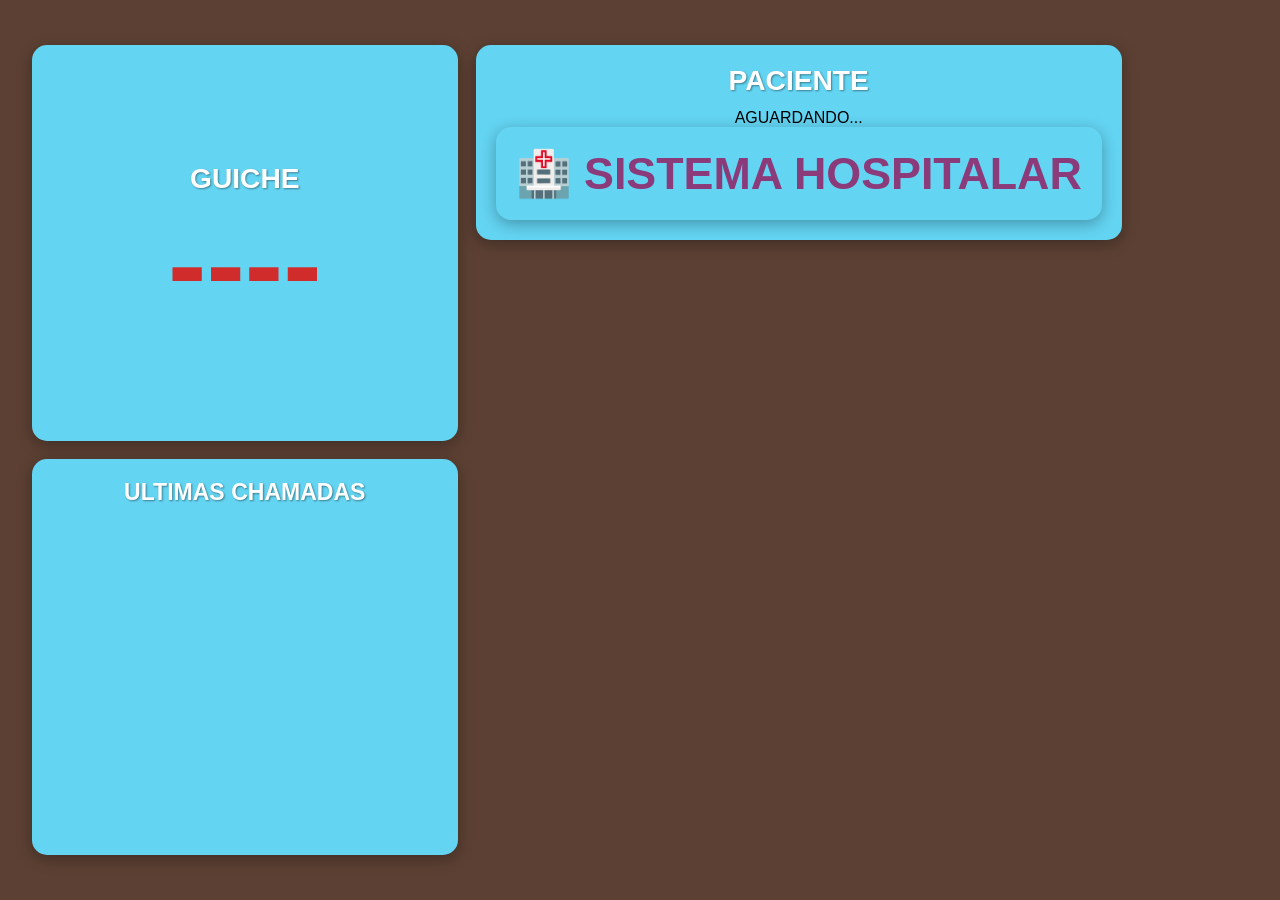
==== frontend/tv.html @ b7afaad3 "Add files via upload" ====
<!DOCTYPE html>
<html lang="en">

<head>
    <meta charset="UTF-8">
    <meta name="viewport" content="width=device-width, initial-scale=1.0">
    <title>Midia-indoor</title>
    <style>
        * {
            box-sizing: border-box;
            margin: 0;
            padding: 0;
            font-family: Arial, Helvetica, sans-serif;
        }

        body {
            background-color: #5c4033;
            display: flex;
            justify-content: center;
            align-items: center;
            height: 100vh;
            overflow: hidden;
        }

        .tv-container {
            display: flex;
            width: 95vw;
            height: 90vh;
            gap: 18px;
        }

        .left-panel {
            display: flex;
            flex-direction: column;
            width: 35%;
            gap: 18px;
        }

        .box {
            background-color: #63d4f2;
            border: 6px;
            border-radius: 15px;
            padding: 20px;
            display: flex;
            flex-direction: column;
            justify-content: center;
            align-items: center;
            text-align: center;
            box-shadow: 0 4px 15px rgba(0, 0, 0, 0.3);
        }

        .box-title {
            color: #ffff;
            font-size: 2.2vw;
            font-weight: bold;
            text-transform: uppercase;
            text-shadow: 1px 1px 2px rgba(0, 0, 0, 0.4);
            margin-bottom: 12px;
        }

        /*painel esquerdo - local (guiche ou consultorio)*/
        .local-box {
            flex: 1;
        }

        .local-number {
            color: #d12c2c;
            font-size: 9vw;
            font-weight: bold;
            line-height: 1;
        }

        .local-type {
            color: gray;
            font-size: 1.8vw;
            font-weight: bold;
            margin-top: 6px;

        }
        .history-box {
            flex: 1;
            justify-content: flex-start;
            align-items:flex-start ;
        
        }
        .history-box .box-title{
            font-size: 1.8vw;
            align-self:center;
        }
        #history-list {
            list-style: none;
            width: 100%;
            color: red;
            font-size: 1.5vw;
            font-weight: bold;
            text-align: left;
        }
        #history-list li{
            margin-bottom: 8px;
            border-bottom: 1px solid black;
            padding-bottom: 5px;
        }
        .patient-box{
            flex: 3;
            
        }
        .patient-name {
            color: red;
            font-size: 6.5vw;
            font-weight: bold;
            line-height: 1.2;
            word-break: break-word;
        }
        /*logo */
        .logo-box{flex: 1; }
        .logo-text{
            color: #8c3b7a;
            font-size: 3.5vw;
            font-weight: bold;
            text-transform: uppercase;
        }
        /*Animação de flash quando chama */
        @keyframes flash{
            0%, 100%{opacity: 1; }
            50%{opacity: 0.3;}
        }
        .flash{animation: flash 0.5s ease 3;}
    </style>
</head>
<body>
    <!--Estrutura  da tela  da TV criada para exibir o local e o nome do paciente chamado-->
    <div class="tv-container">
        <div class="left-panel">
            <div class="box local-box">
                <div class="box-title" id="local-tipo">GUICHE</div>
                <div class="local-number" id="local-number">----</div>
            </div>

            <div class="box history-box">
                <div class="box-title">ULTIMAS CHAMADAS</div>
                <ul id="history-list"></ul>
            </div>
        </div>
        <div class="right-panel">
            <div class="box patient-box">
                <div class="box-title">PACIENTE</div>
                <div class="patiente-name" id="patient-name">AGUARDANDO...</div>
                <div>
                    <div class="box logo-box">
                        <div class="logo-text">🏥 sistema hospitalar </div>
                    </div>
                </div>
            </div>

        <script>
            let ultimold = null;
            //funçaõ criada para buscar a chamada atual  e o historico real da tv em tempo real 
            function atualizar() {
                fetch("/tv/chamada")
                .then(r => r.json())
                .then(data => {
                    const chamada = data.chamada;
                    const historico = data.historico || [];
                     
                    if(chamada) {
                        document.getElementById("local-tipo").innerText = chamada.localTipo || "GHICHE";
                        document.getElementById("local-numero").innerText = chamada.localNumero || "--";
                        document.getElementById("patient-name").innerText = chamada.paciente || "AGUARDANDO...";

                        // flash visual  quando ha chamada nova 
                        if (chamada.id !==ultimoID) {
                            ultimoID = chamada.id;
                            const patientBox = document.querySelector(".patient-box");
                            patientBox.classList.remove("flash");
                            void patientBox.offsetWidth; //reflow
                            patientBox.classList.add("flash");
                        }
                    }
                    // historico
                    const list = document.getElementById("history-list");
                    list.innerHTML = "";
                    historico.slice(0, 4).forEach(h => {
                        const li = document.createElement("li");
                        const tipo = h.localTipo ? h.localTipo.substring(0,4) : "GUIC";
                        li.innerText= `${tipo}. ${h.localNumero} - ${paciente}`;
                        list.appendChild(li);
                    });
                })
                .catch(err => console.log("Erro ao buscar chamada:", err));
            }

            //polling a cada 2 segundos 
            atualizar();
            setInterval(atualizar, 2000);

        </script>




</body>

</html>
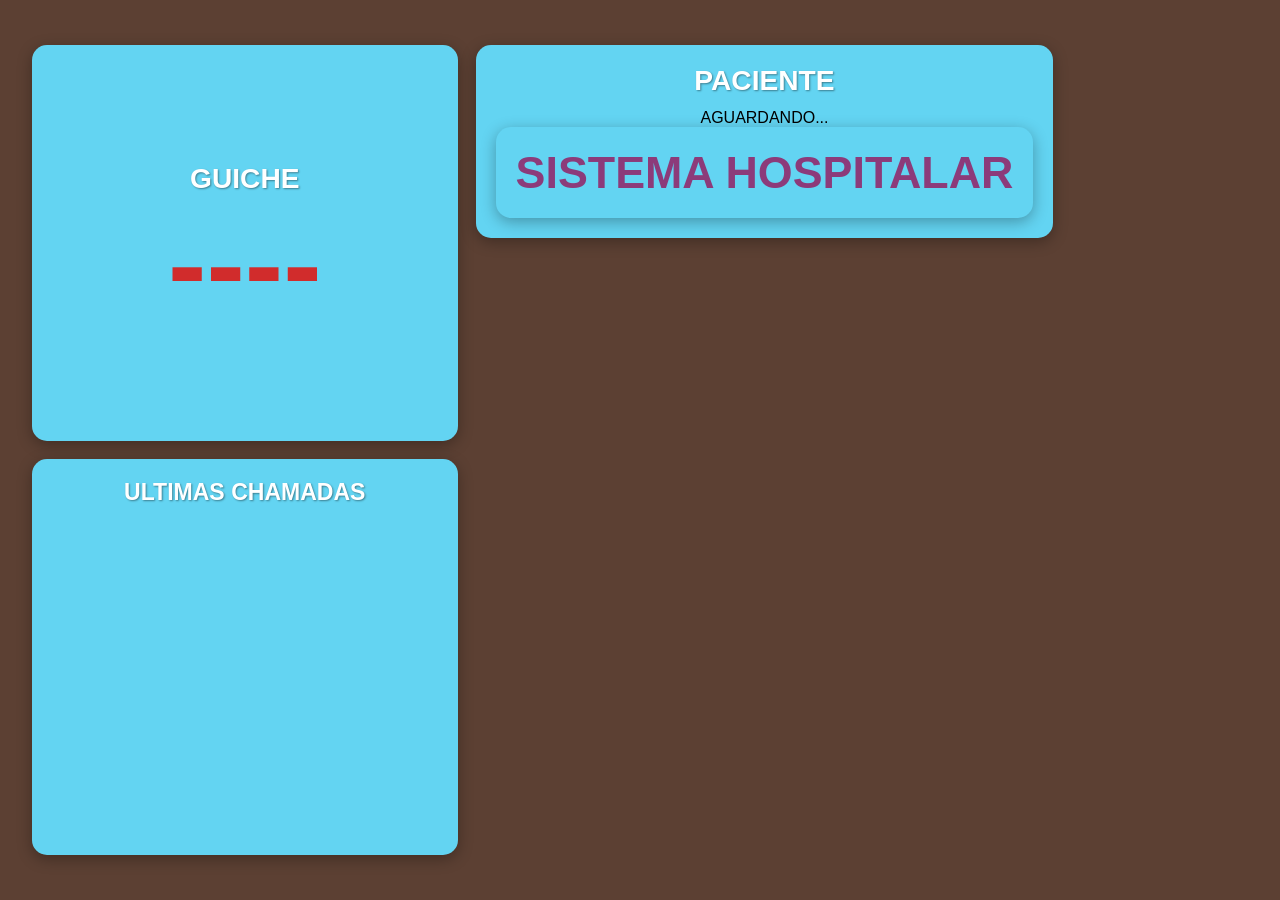
==== commit 96ebc0b8: "Update tv.html" ====
--- a/frontend/tv.html
+++ b/frontend/tv.html
@@ -147,7 +147,7 @@
                 <div class="patiente-name" id="patient-name">AGUARDANDO...</div>
                 <div>
                     <div class="box logo-box">
-                        <div class="logo-text">🏥 sistema hospitalar </div>
+                        <div class="logo-text"><img="">sistema hospitalar </div>
                     </div>
                 </div>
             </div>
@@ -200,4 +200,4 @@
 
 </body>
 
-</html>+</html>
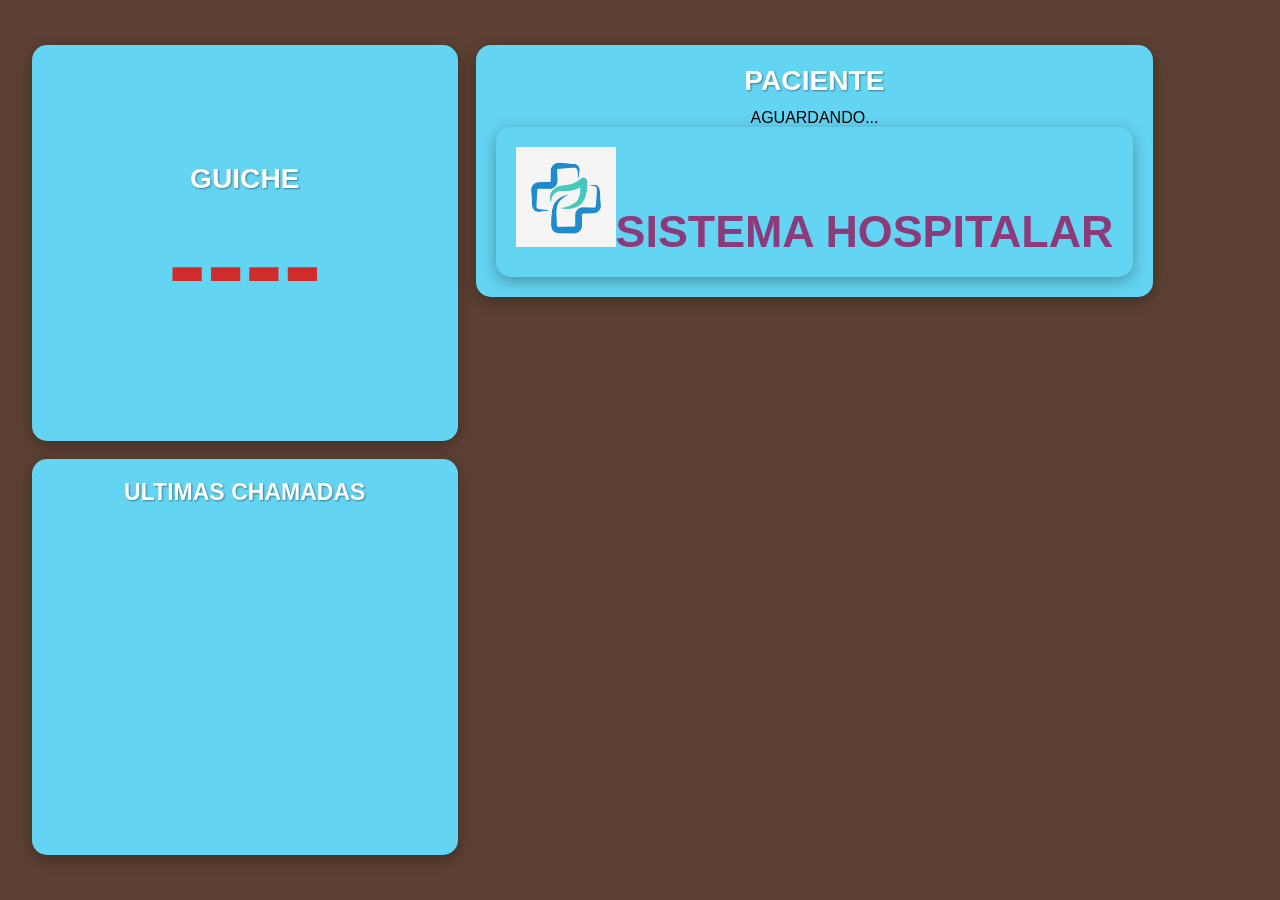
==== commit 61ac103d: "Update tv.html" ====
--- a/frontend/tv.html
+++ b/frontend/tv.html
@@ -147,7 +147,7 @@
                 <div class="patiente-name" id="patient-name">AGUARDANDO...</div>
                 <div>
                     <div class="box logo-box">
-                        <div class="logo-text"><img="">sistema hospitalar </div>
+                        <div class="logo-text"><img src="/hospital.avif" width="100">sistema hospitalar </div>
                     </div>
                 </div>
             </div>
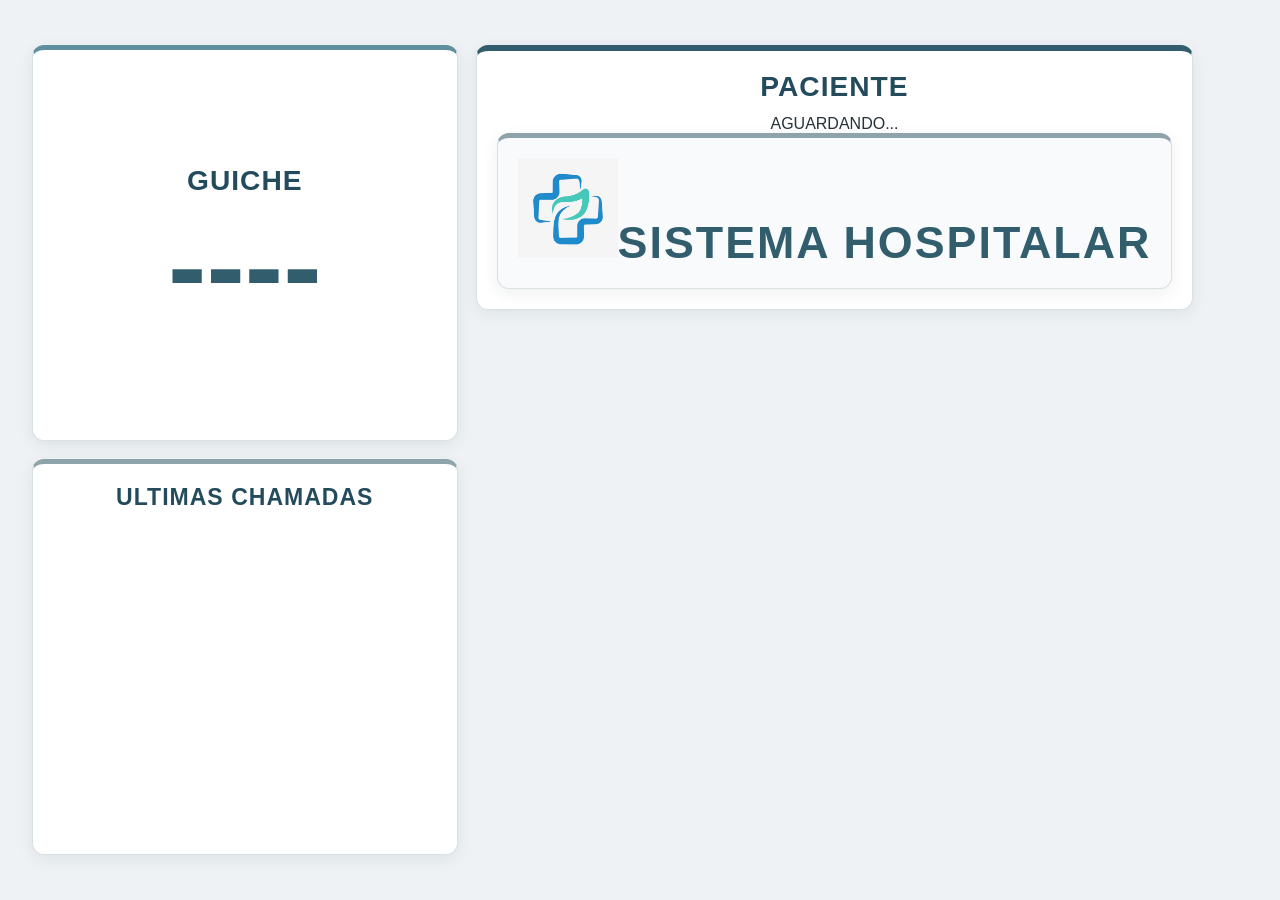
==== commit 45034437: "Update tv.html" ====
--- a/frontend/tv.html
+++ b/frontend/tv.html
@@ -5,127 +5,233 @@
     <meta charset="UTF-8">
     <meta name="viewport" content="width=device-width, initial-scale=1.0">
     <title>Midia-indoor</title>
-    <style>
-        * {
-            box-sizing: border-box;
-            margin: 0;
-            padding: 0;
-            font-family: Arial, Helvetica, sans-serif;
-        }
-
-        body {
-            background-color: #5c4033;
-            display: flex;
-            justify-content: center;
-            align-items: center;
-            height: 100vh;
-            overflow: hidden;
-        }
+   <style>
+    /* ================================
+       CONFIGURAÇÕES GERAIS
+    ================================= */
+
+    * {
+        box-sizing: border-box;
+        margin: 0;
+        padding: 0;
+        font-family: Arial, Helvetica, sans-serif;
+    }
+
+    body {
+        background: #eef2f4;
+        display: flex;
+        justify-content: center;
+        align-items: center;
+        height: 100vh;
+        overflow: hidden;
+        color: #263238;
+    }
+
+    /* ================================
+       CONTAINER DA TV
+    ================================= */
+
+    .tv-container {
+        display: flex;
+        width: 95vw;
+        height: 90vh;
+        gap: 18px;
+    }
+
+    /* ================================
+       PAINEL ESQUERDO
+    ================================= */
+
+    .left-panel {
+        display: flex;
+        flex-direction: column;
+        width: 35%;
+        gap: 18px;
+    }
+
+    /* ================================
+       CAIXAS
+    ================================= */
+
+    .box {
+        background: #ffffff;
+        border: 1px solid #d9e1e5;
+        border-radius: 12px;
+        padding: 20px;
+        display: flex;
+        flex-direction: column;
+        justify-content: center;
+        align-items: center;
+        text-align: center;
+
+        box-shadow: 0 4px 15px rgba(38, 50, 56, 0.08);
+    }
+
+    .box-title {
+        color: #234b5c;
+        font-size: 2.2vw;
+        font-weight: 600;
+        text-transform: uppercase;
+        margin-bottom: 12px;
+        letter-spacing: 1px;
+    }
+
+    /* ================================
+       LOCAL / GUICHÊ
+    ================================= */
+
+    .local-box {
+        flex: 1;
+        border-top: 5px solid #5f8f9f;
+    }
+
+    .local-number {
+        color: #315d6d;
+        font-size: 9vw;
+        font-weight: bold;
+        line-height: 1;
+    }
+
+    .local-type {
+        color: #60737c;
+        font-size: 1.8vw;
+        font-weight: 600;
+        margin-top: 6px;
+        text-transform: uppercase;
+    }
+
+    /* ================================
+       HISTÓRICO
+    ================================= */
+
+    .history-box {
+        flex: 1;
+        justify-content: flex-start;
+        align-items: flex-start;
+        border-top: 5px solid #8fa3ab;
+    }
+
+    .history-box .box-title {
+        font-size: 1.8vw;
+        align-self: center;
+        color: #234b5c;
+    }
+
+    #history-list {
+        list-style: none;
+        width: 100%;
+        color: #455a64;
+        font-size: 1.5vw;
+        font-weight: 600;
+        text-align: left;
+    }
+
+    #history-list li {
+        margin-bottom: 8px;
+        border-bottom: 1px solid #dfe5e8;
+        padding: 8px 5px;
+    }
+
+    /* ================================
+       PACIENTE
+    ================================= */
+
+    .patient-box {
+        flex: 3;
+        border-top: 6px solid #315d6d;
+        background: #ffffff;
+    }
+
+    .patient-name {
+        color: #234b5c;
+        font-size: 6.5vw;
+        font-weight: bold;
+        line-height: 1.2;
+        word-break: break-word;
+    }
+
+    /* ================================
+       LOGO
+    ================================= */
+
+    .logo-box {
+        flex: 1;
+        background: #f8fafb;
+        border-top: 5px solid #8fa3ab;
+    }
+
+    .logo-text {
+        color: #315d6d;
+        font-size: 3.5vw;
+        font-weight: bold;
+        text-transform: uppercase;
+        letter-spacing: 2px;
+    }
+
+    /* ================================
+       ANIMAÇÃO DE CHAMADA
+    ================================= */
+
+    @keyframes flash {
+        0%, 100% {
+            opacity: 1;
+        }
+
+        50% {
+            opacity: 0.35;
+        }
+    }
+
+    .flash {
+        animation: flash 0.5s ease 3;
+    }
+
+    /* ================================
+       RESPONSIVIDADE
+    ================================= */
+
+    @media (max-width: 900px) {
 
         .tv-container {
-            display: flex;
-            width: 95vw;
-            height: 90vh;
-            gap: 18px;
+            width: 96vw;
+            height: 92vh;
+            gap: 12px;
         }
 
         .left-panel {
-            display: flex;
-            flex-direction: column;
-            width: 35%;
-            gap: 18px;
+            width: 38%;
+            gap: 12px;
         }
 
         .box {
-            background-color: #63d4f2;
-            border: 6px;
-            border-radius: 15px;
-            padding: 20px;
-            display: flex;
-            flex-direction: column;
-            justify-content: center;
-            align-items: center;
-            text-align: center;
-            box-shadow: 0 4px 15px rgba(0, 0, 0, 0.3);
+            padding: 15px;
         }
 
         .box-title {
-            color: #ffff;
-            font-size: 2.2vw;
-            font-weight: bold;
-            text-transform: uppercase;
-            text-shadow: 1px 1px 2px rgba(0, 0, 0, 0.4);
-            margin-bottom: 12px;
-        }
-
-        /*painel esquerdo - local (guiche ou consultorio)*/
-        .local-box {
-            flex: 1;
-        }
-
-        .local-number {
-            color: #d12c2c;
-            font-size: 9vw;
-            font-weight: bold;
-            line-height: 1;
+            font-size: 3vw;
+        }
+
+        .history-box .box-title {
+            font-size: 2.5vw;
+        }
+
+        #history-list {
+            font-size: 2vw;
         }
 
         .local-type {
-            color: gray;
-            font-size: 1.8vw;
-            font-weight: bold;
-            margin-top: 6px;
-
-        }
-        .history-box {
-            flex: 1;
-            justify-content: flex-start;
-            align-items:flex-start ;
-        
-        }
-        .history-box .box-title{
-            font-size: 1.8vw;
-            align-self:center;
-        }
-        #history-list {
-            list-style: none;
-            width: 100%;
-            color: red;
-            font-size: 1.5vw;
-            font-weight: bold;
-            text-align: left;
-        }
-        #history-list li{
-            margin-bottom: 8px;
-            border-bottom: 1px solid black;
-            padding-bottom: 5px;
-        }
-        .patient-box{
-            flex: 3;
-            
-        }
+            font-size: 2.3vw;
+        }
+
         .patient-name {
-            color: red;
-            font-size: 6.5vw;
-            font-weight: bold;
-            line-height: 1.2;
-            word-break: break-word;
-        }
-        /*logo */
-        .logo-box{flex: 1; }
-        .logo-text{
-            color: #8c3b7a;
-            font-size: 3.5vw;
-            font-weight: bold;
-            text-transform: uppercase;
-        }
-        /*Animação de flash quando chama */
-        @keyframes flash{
-            0%, 100%{opacity: 1; }
-            50%{opacity: 0.3;}
-        }
-        .flash{animation: flash 0.5s ease 3;}
-    </style>
+            font-size: 6vw;
+        }
+
+        .logo-text {
+            font-size: 3vw;
+        }
+    }
+</style>
 </head>
 <body>
     <!--Estrutura  da tela  da TV criada para exibir o local e o nome do paciente chamado-->
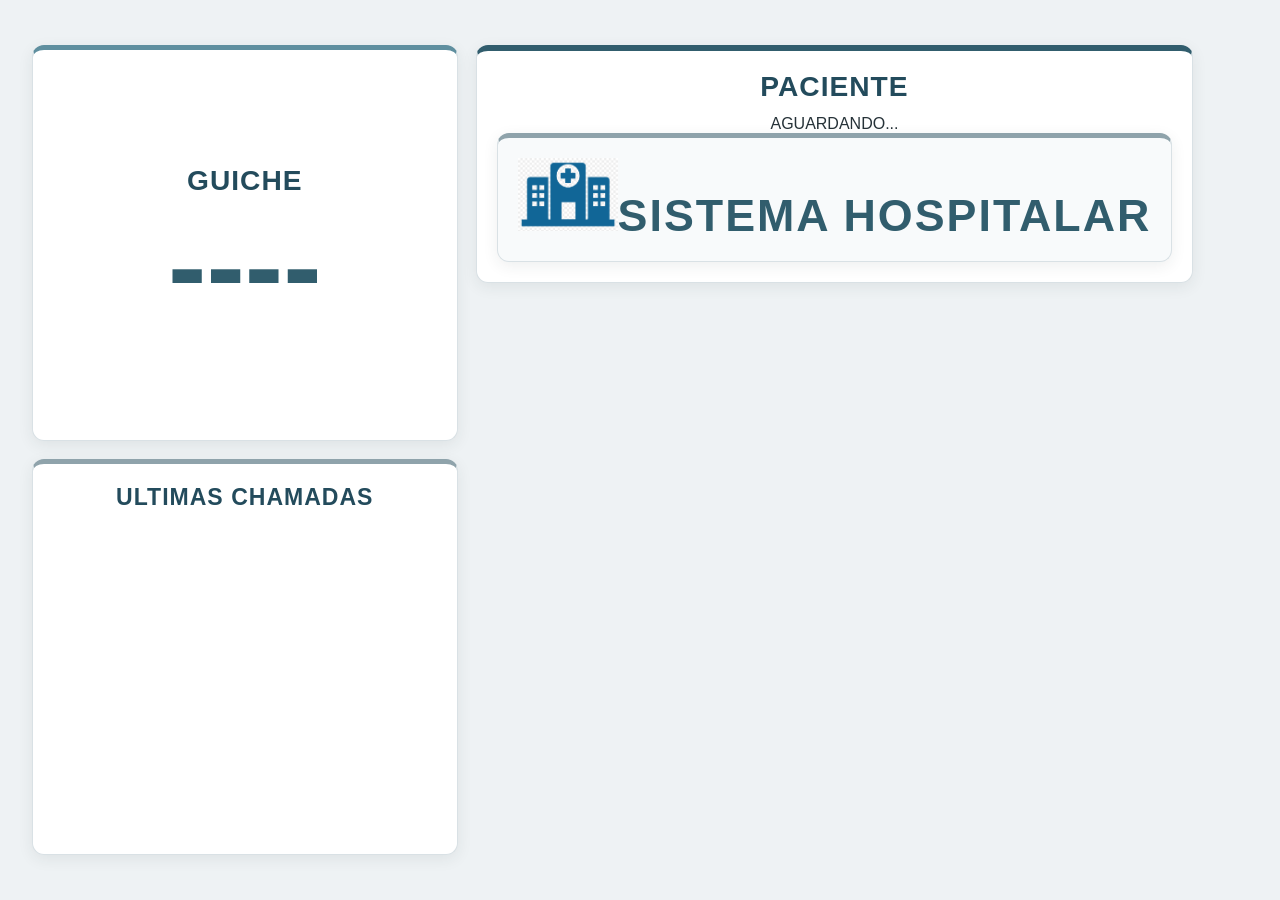
==== commit 887959a9: "Update tv.html" ====
--- a/frontend/tv.html
+++ b/frontend/tv.html
@@ -253,7 +253,7 @@
                 <div class="patiente-name" id="patient-name">AGUARDANDO...</div>
                 <div>
                     <div class="box logo-box">
-                        <div class="logo-text"><img src="/hospital.avif" width="100">sistema hospitalar </div>
+                        <div class="logo-text"><img src="ff.png" width="100">sistema hospitalar </div>
                     </div>
                 </div>
             </div>
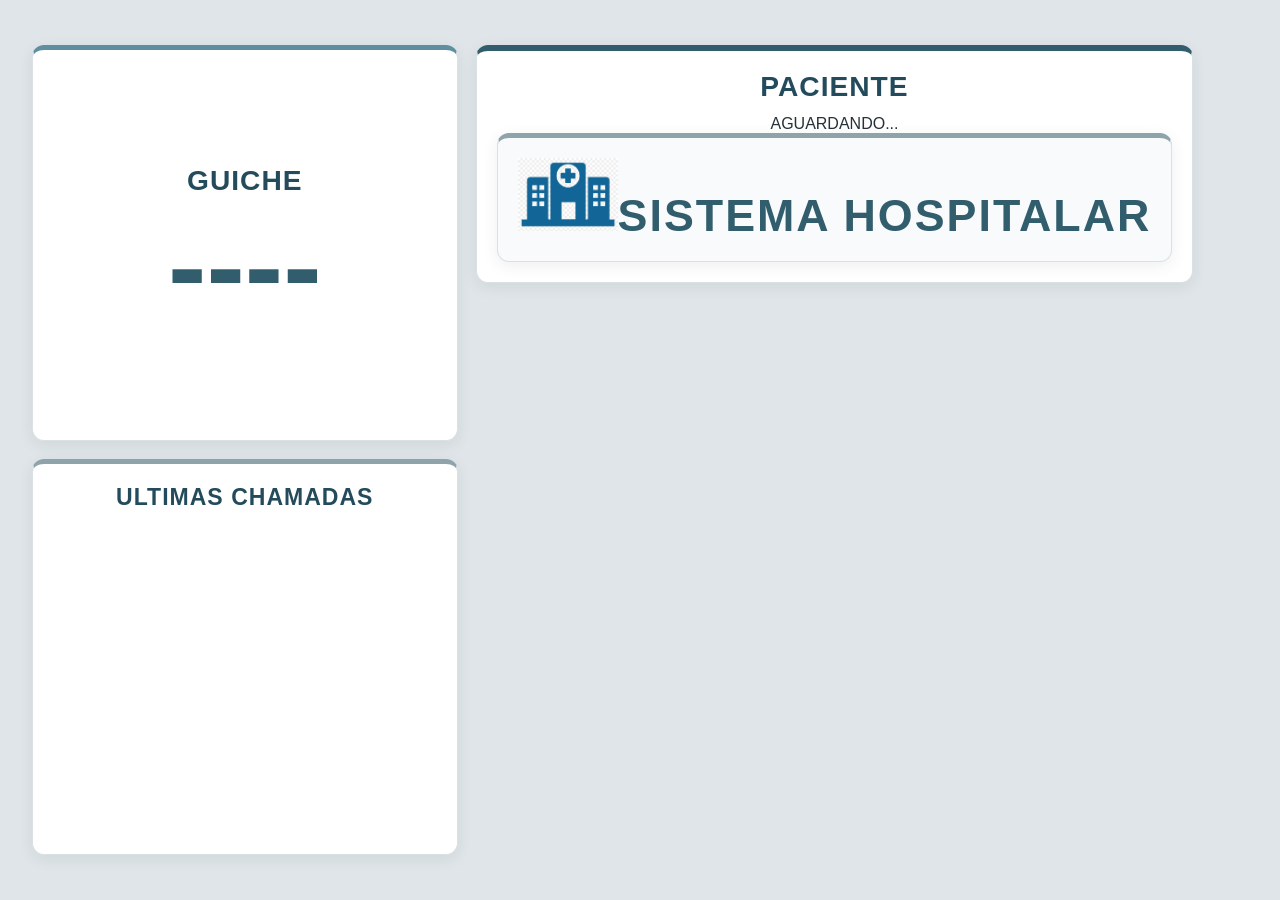
==== commit cd140d07: "Update tv.html" ====
--- a/frontend/tv.html
+++ b/frontend/tv.html
@@ -18,7 +18,7 @@
     }
 
     body {
-        background: #eef2f4;
+        background: #dfe5e8;
         display: flex;
         justify-content: center;
         align-items: center;
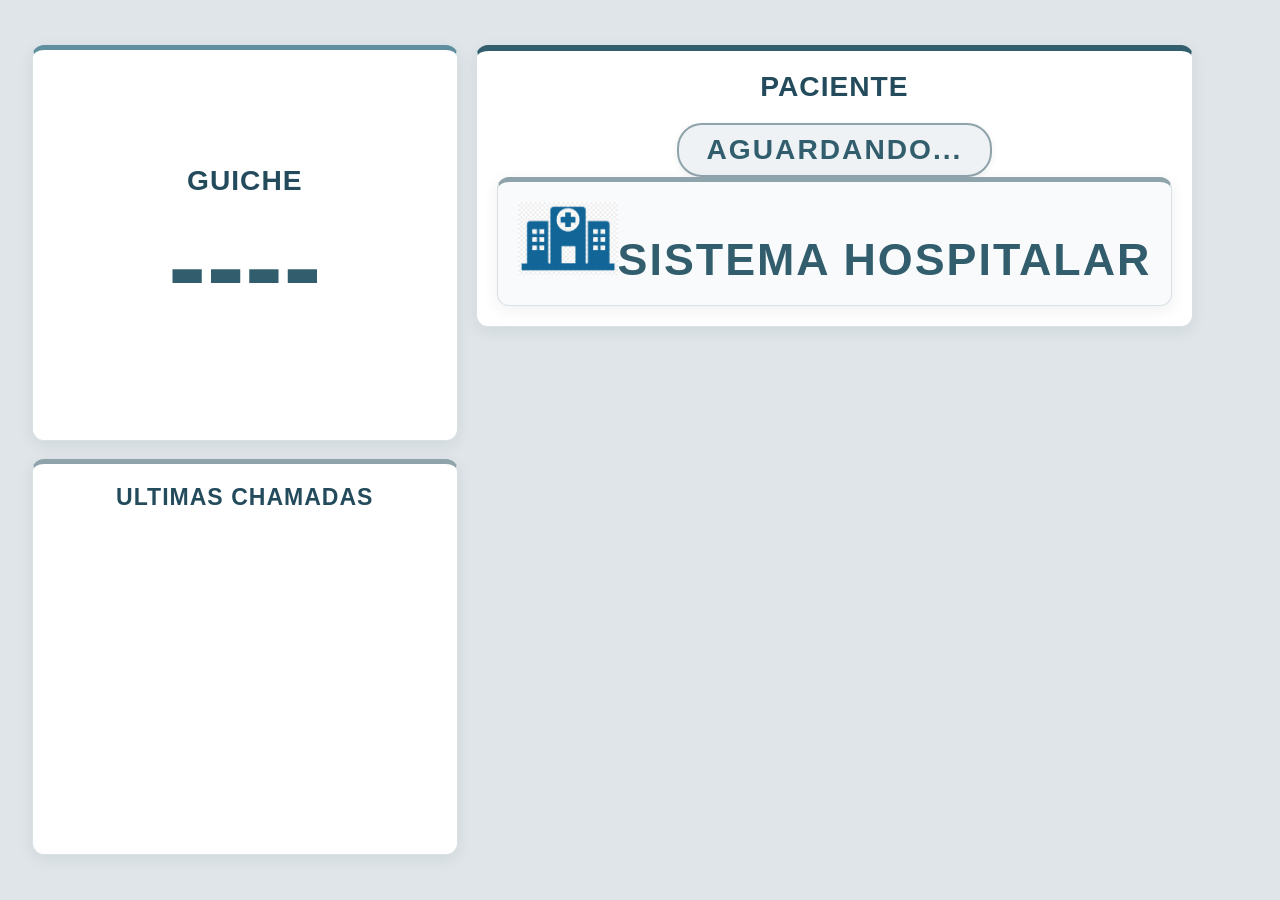
==== commit 8659b601: "Update tv.html" ====
--- a/frontend/tv.html
+++ b/frontend/tv.html
@@ -142,13 +142,19 @@
         background: #ffffff;
     }
 
-    .patient-name {
-        color: #234b5c;
-        font-size: 6.5vw;
-        font-weight: bold;
-        line-height: 1.2;
-        word-break: break-word;
-    }
+    #patient-name {
+    color: #315d6d;
+    font-size: 2.2vw;
+    font-weight: bold;
+    letter-spacing: 2px;
+    text-transform: uppercase;
+    margin-top: 8px;
+    padding: 9px 28px;
+    border-radius: 25px;
+    background: #eef2f4;
+    border: 2px solid #8fa3ab;
+    box-shadow: 0 2px 6px rgba(38, 50, 56, 0.08);
+}
 
     /* ================================
        LOGO
